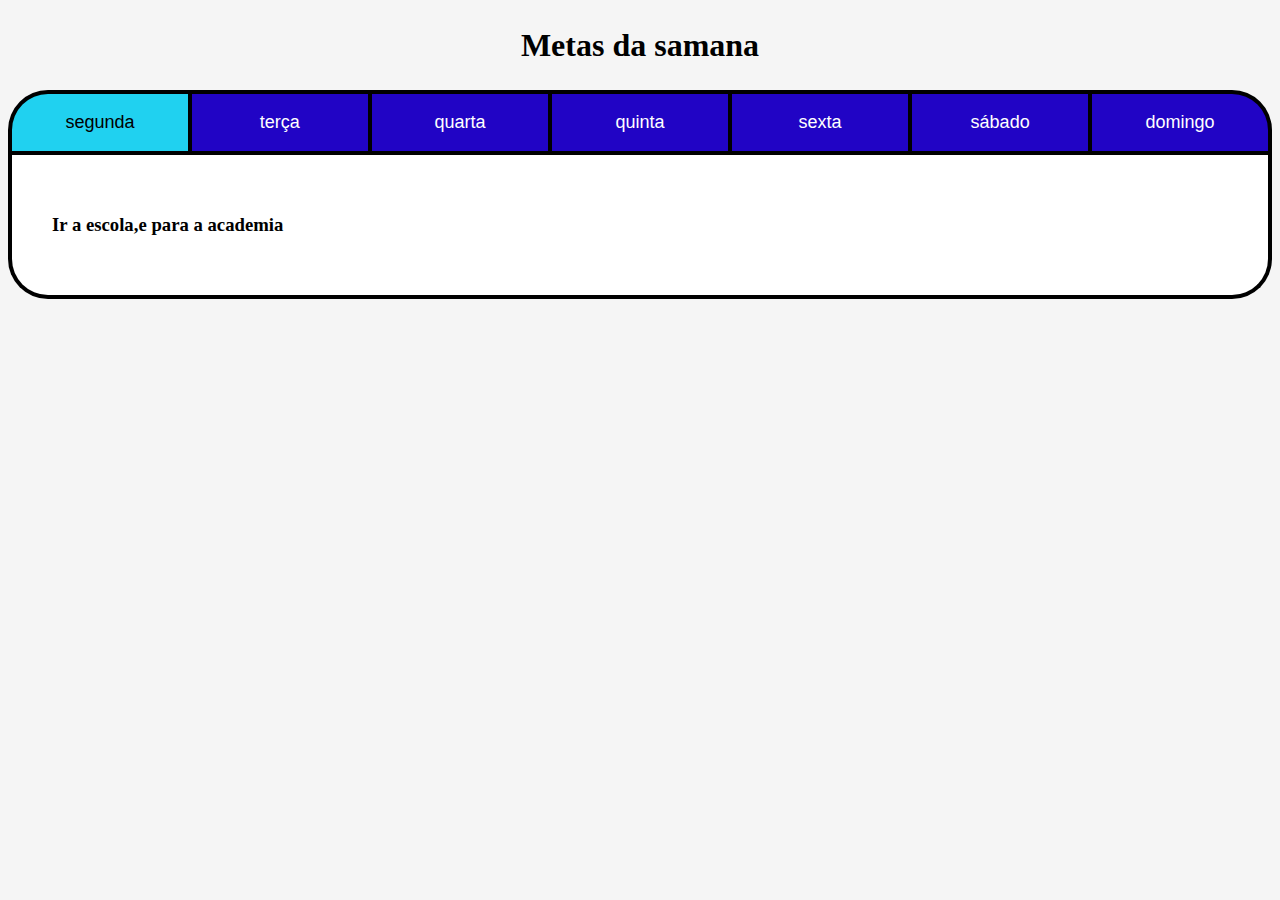
==== index.html @ b93c9fc9 "Add files via upload" ====
<!DOCTYPE html>
<html lang="pt-br">
<head>
    <meta charset="UTF-8">
    <meta name="viewport" content="width=device-width, initial-scale=1.0">
    <title>Meus objetivos do ano</title>
    <link rel="stylesheet" href="style.css"> 
</head>

<body>
 <selection class="conteúdo-principal">
    <h2 class="titulo-principal"> Metas da samana </h2>
<div class="conteudo">
     <div class="botoes">
    <button class="botao ativo"> segunda </buttton>
    <button class="botao"> terça  </buttton>
    <button class="botao"> quarta </button>
    <button class="botao"> quinta  </button>
    <button class="botao"> sexta </button>
    <button class="botao"> sábado  </button>
    <button class="botao"> domingo </button>
    </div> 


<div class="abas-textos">

<div class=" aba-conteudo ativo">
    <h3 class="aba-conteudo-titulo-principal"> Ir a escola,e para a academia </h3>
    <div class="contador"></div>
    </div>

<div class="aba-conteudo">
    <h3 class="aba-conteudo-titulo-principal"> Ir a escola,e limpar a casa </h3>
    <div class="contador"></div>
    </div>

    <div class="aba-conteudo">
      <h3 class="aba-conteudo-titulo-principal"> Ir a escola,e trabalhar </h3> 
      <div class="contador"> </div>
      </div> 

      <div class="aba-conteudo"> 
     <h3 class="aba-conteudo-titulo-principal"> Ir a escola,e ao curso de ingles </h3>
      </div class="contador"> </div>
    </div>

<div class="aba-conteudo">
    <h3 class="aba-conteudo-titulo-principal"> ir a escola,e sair com os amigos </h3> 
    <div class="contador"> </div>
    </div> 

     <div class="aba-conteudo">
         <h3 class="aba-conteudo-titulo-principal"> jantar fora </h3> 
         <div class="contador"> </div>
         </div> 


     <div class="aba-conteudo">
        <h3 class="aba-conteudo-titulo-principal"> Almoço em familia,e pasear no parque </h3> 
        <div class="contador"> </div>
        </div> 
</div>
</div>
</div>
 </selection>
</body>
<script src="main.js"> </script>
</html>
---- style.css ----
:root
{
    --cor-de-fundo: #f5f5f5;
    --preto: #000000;
    --branco: #FFFFFF;
    --botao-ativo: #20d1f0;
    --botao-inativo: #2104c5;
    --texto-fundo: #ffffff;
    --cor-borda: #000000;
}

.conteudo-principal {
    display: flex;
    flex-direction: column;
    justify-content: center;
    align-items: center;
    max-width: 1200px;
    width: 100%;
    margin: 0 auto;
}

.titulo-principal {
text-align: center;
width: 100%;
font-size: 32px;
color:var(--preto)
}
.titulo-principal span {
 color:var(--verde)
}
.botao
{
    background-color: var(--botao-inativo);
    color:var(--branco);
    display: flex;
    justify-content: center;
    padding: 1em;
    font-size: 18px;
    align-items: center;
    width: 100%;
    border-bottom: 4px solid var(--cor-borda);
    border-left: 2px solid var(--cor-borda);
    border-right: 2px solid var(--cor-borda);
    border-top: 4px solid var(--cor-borda);
}

.botoes {
    display:block;
}
.botao:first-child

{
 border-radius: 40px 40px 0 0;
 border-left:4px solid var(--cor-borda)
}
@media screen and (min-width: 768px)

{
.botoes
{
    display:flex;
}
.botao:first-child 
{
    border-radius:40px 0 0 0;
    border-top: 4px solid var(--cor-borda);
}
.botao:last-child
{
    border-radius: 0 40px 0 0;
    border-right: 4px solid var(--cor-borda);
}
}

body
{
background-color: var(--cor-de-fundo);

}

.botao.ativo 
{
    background-color: var(--botao-ativo);
    color:black
}

.abas-textos
{
    background-color: var(--texto-fundo);
    padding: 40px;
    border-radius: 0 0 40px 40px;
    border-bottom: 4px solid var(--cor-borda);
    border-right: 4px solid var(--cor-borda);
    border-left: 4px solid var(--cor-borda);
}

.aba-conteudo.ativo 
{
display: block;

}

.aba-conteudo 
{
    display: none;
}
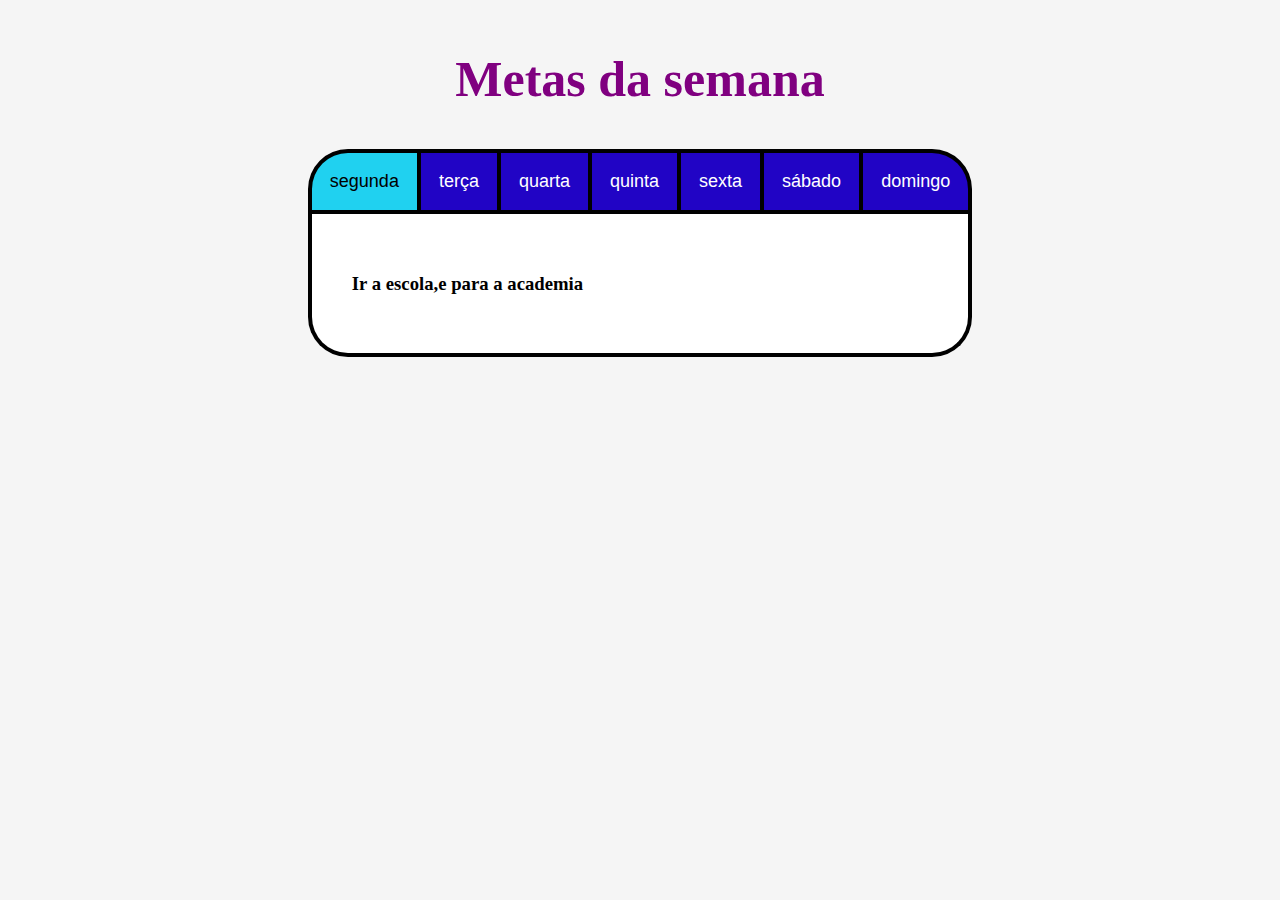
==== commit de810a69: "Add files via upload" ====
--- a/index.html
+++ b/index.html
@@ -1,68 +1,69 @@
 <!DOCTYPE html>
 <html lang="pt-br">
+
 <head>
     <meta charset="UTF-8">
     <meta name="viewport" content="width=device-width, initial-scale=1.0">
     <title>Meus objetivos do ano</title>
-    <link rel="stylesheet" href="style.css"> 
+    <link rel="stylesheet" href="style.css">
 </head>
 
 <body>
- <selection class="conteúdo-principal">
-    <h2 class="titulo-principal"> Metas da samana </h2>
-<div class="conteudo">
-     <div class="botoes">
-    <button class="botao ativo"> segunda </buttton>
-    <button class="botao"> terça  </buttton>
-    <button class="botao"> quarta </button>
-    <button class="botao"> quinta  </button>
-    <button class="botao"> sexta </button>
-    <button class="botao"> sábado  </button>
-    <button class="botao"> domingo </button>
-    </div> 
+    <section class="conteudo-principal">
+        <h2 class="titulo-principal"> Metas da semana </h2>
+
+        <div class="conteudo">
+            <div class="botoes">
+                <button class="botao ativo"> segunda </buttton>
+                    <button class="botao"> terça </buttton>
+                        <button class="botao"> quarta </button>
+                        <button class="botao"> quinta </button>
+                        <button class="botao"> sexta </button>
+                        <button class="botao"> sábado </button>
+                        <button class="botao"> domingo </button>
+            </div>
+
+            <div class="abas-textos">
+
+                <div class=" aba-conteudo ativo">
+                    <h3 class="aba-conteudo-titulo-principal"> Ir a escola,e para a academia </h3>
+                    <div class="contador"></div>
+                </div>
+
+                <div class="aba-conteudo">
+                    <h3 class="aba-conteudo-titulo-principal"> Ir a escola,e limpar a casa </h3>
+                    <div class="contador"></div>
+                </div>
+
+                <div class="aba-conteudo">
+                    <h3 class="aba-conteudo-titulo-principal"> Ir a escola,e trabalhar </h3>
+                    <div class="contador"> </div>
+                </div>
+
+                <div class="aba-conteudo">
+                    <h3 class="aba-conteudo-titulo-principal"> Ir a escola,e ao curso de ingles </h3>
+                </div class="contador">
 
 
-<div class="abas-textos">
+                <div class="aba-conteudo">
+                    <h3 class="aba-conteudo-titulo-principal"> ir a escola,e sair com os amigos</h3>
+                    <div class="contador"> </div>
+                </div>
 
-<div class=" aba-conteudo ativo">
-    <h3 class="aba-conteudo-titulo-principal"> Ir a escola,e para a academia </h3>
-    <div class="contador"></div>
-    </div>
+                <div class="aba-conteudo">
+                    <h3 class="aba-conteudo-titulo-principal"> jantar fora</h3>
+                    <div class="contador"> </div>
+                </div>
 
-<div class="aba-conteudo">
-    <h3 class="aba-conteudo-titulo-principal"> Ir a escola,e limpar a casa </h3>
-    <div class="contador"></div>
-    </div>
+                <div class="aba-conteudo">
+                    <h3 class="aba-conteudo-titulo-principal"> Almoço em familia,e pasear no parque </h3>
+                    <div class="contador"> </div>
+                </div>
+            </div>
+        </div>
+    </section>
+    <script src="main.js"> </script>
 
-    <div class="aba-conteudo">
-      <h3 class="aba-conteudo-titulo-principal"> Ir a escola,e trabalhar </h3> 
-      <div class="contador"> </div>
-      </div> 
+</body>
 
-      <div class="aba-conteudo"> 
-     <h3 class="aba-conteudo-titulo-principal"> Ir a escola,e ao curso de ingles </h3>
-      </div class="contador"> </div>
-    </div>
-
-<div class="aba-conteudo">
-    <h3 class="aba-conteudo-titulo-principal"> ir a escola,e sair com os amigos </h3> 
-    <div class="contador"> </div>
-    </div> 
-
-     <div class="aba-conteudo">
-         <h3 class="aba-conteudo-titulo-principal"> jantar fora </h3> 
-         <div class="contador"> </div>
-         </div> 
-
-
-     <div class="aba-conteudo">
-        <h3 class="aba-conteudo-titulo-principal"> Almoço em familia,e pasear no parque </h3> 
-        <div class="contador"> </div>
-        </div> 
-</div>
-</div>
-</div>
- </selection>
-</body>
-<script src="main.js"> </script>
 </html>--- a/style.css
+++ b/style.css
@@ -1,5 +1,9 @@
-:root
-{
+body {
+    background-color: var(--cor-de-fundo);
+
+}
+
+:root {
     --cor-de-fundo: #f5f5f5;
     --preto: #000000;
     --branco: #FFFFFF;
@@ -20,18 +24,15 @@
 }
 
 .titulo-principal {
-text-align: center;
-width: 100%;
-font-size: 32px;
-color:var(--preto)
+    text-align: center;
+    width: 100%;
+    font-size: 50px;
+    color: purple;
 }
-.titulo-principal span {
- color:var(--verde)
-}
-.botao
-{
+
+.botao {
     background-color: var(--botao-inativo);
-    color:var(--branco);
+    color: var(--branco);
     display: flex;
     justify-content: center;
     padding: 1em;
@@ -45,47 +46,36 @@
 }
 
 .botoes {
-    display:block;
-}
-.botao:first-child
-
-{
- border-radius: 40px 40px 0 0;
- border-left:4px solid var(--cor-borda)
-}
-@media screen and (min-width: 768px)
-
-{
-.botoes
-{
-    display:flex;
-}
-.botao:first-child 
-{
-    border-radius:40px 0 0 0;
-    border-top: 4px solid var(--cor-borda);
-}
-.botao:last-child
-{
-    border-radius: 0 40px 0 0;
-    border-right: 4px solid var(--cor-borda);
-}
+    display: block;
 }
 
-body
-{
-background-color: var(--cor-de-fundo);
-
+.botao:first-child {
+    border-radius: 40px 40px 0 0;
+    border-left: 4px solid var(--cor-borda)
 }
 
-.botao.ativo 
-{
-    background-color: var(--botao-ativo);
-    color:black
+@media screen and (min-width: 768px) {
+    .botoes {
+        display: flex;
+    }
+
+    .botao:first-child {
+        border-radius: 40px 0 0 0;
+        border-top: 4px solid var(--cor-borda);
+    }
+
+    .botao:last-child {
+        border-radius: 0 40px 0 0;
+        border-right: 4px solid var(--cor-borda);
+    }
 }
 
-.abas-textos
-{
+.botao.ativo {
+    background-color: var(--botao-ativo);
+    color: black
+}
+
+.abas-textos {
     background-color: var(--texto-fundo);
     padding: 40px;
     border-radius: 0 0 40px 40px;
@@ -94,13 +84,11 @@
     border-left: 4px solid var(--cor-borda);
 }
 
-.aba-conteudo.ativo 
-{
-display: block;
+.aba-conteudo.ativo {
+    display: block;
 
 }
 
-.aba-conteudo 
-{
+.aba-conteudo {
     display: none;
 }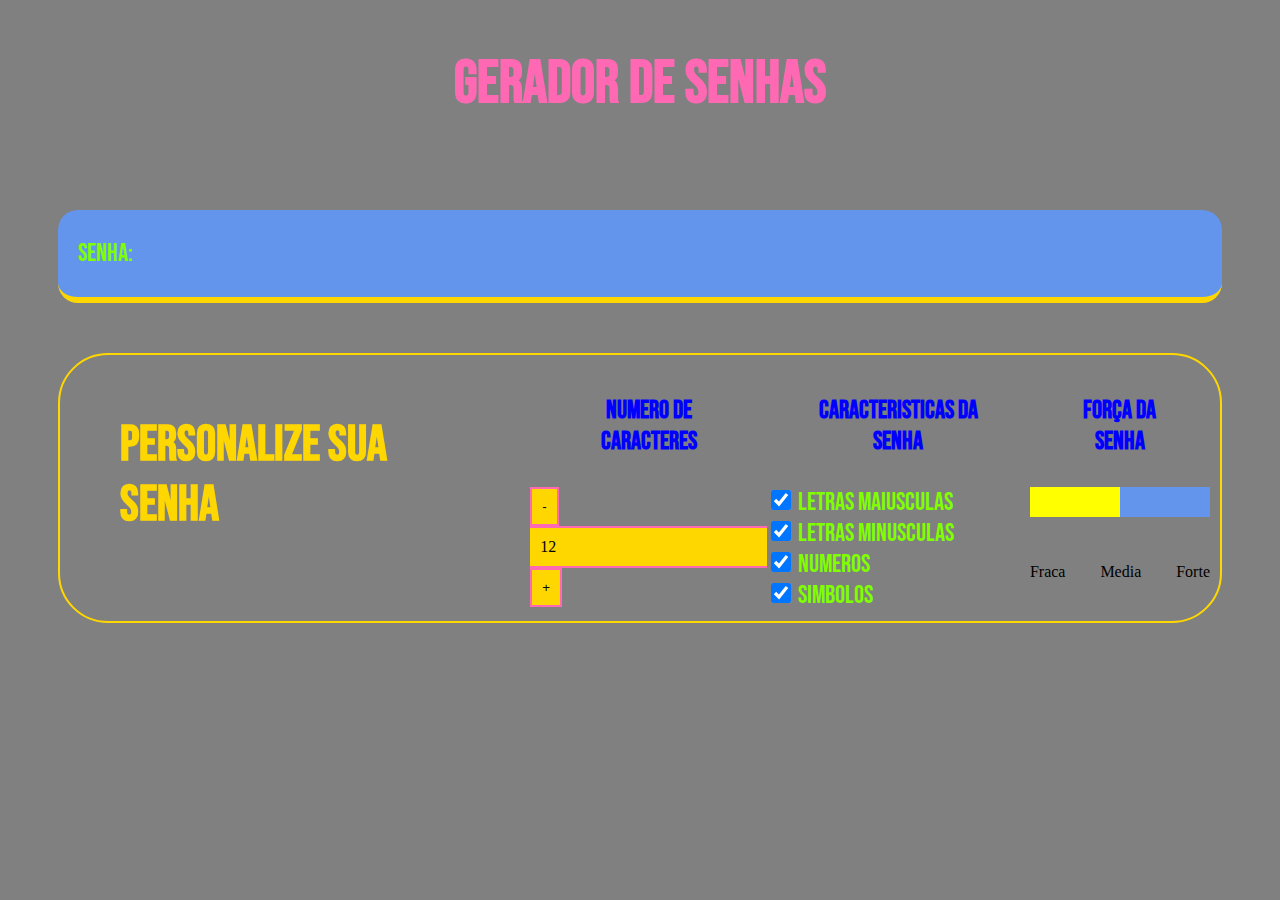
==== commit e9317236: "Add files via upload" ====
--- a/index.html
+++ b/index.html
@@ -1,69 +1,79 @@
 <!DOCTYPE html>
-<html lang="pt-br">
+<html lang="en">
 
 <head>
     <meta charset="UTF-8">
-    <meta name="viewport" content="width=device-width, initial-scale=1.0">
-    <title>Meus objetivos do ano</title>
+    <meta name="viewport" content="width=device-width,initial-scale=1.0">
+    <title> gerador de senha </title> 
     <link rel="stylesheet" href="style.css">
+    <link rel="preconnect" href="https://fonts.googleleapis.com">
+    <link rel="preconnect" href="https://fonts.gstatic.com" crossorigin>
+    <link href="https://fonts.googleapis.com/css2?family=bebas+Neue&display=swap" rel="stylesheet">
 </head>
 
 <body>
-    <section class="conteudo-principal">
-        <h2 class="titulo-principal"> Metas da semana </h2>
+    <selection class="secao">
+<div class="conteudo-titulo">
+    <h1 class="titulo"> gerador de senhas </h1>
+</div>
 
-        <div class="conteudo">
-            <div class="botoes">
-                <button class="botao ativo"> segunda </buttton>
-                    <button class="botao"> terça </buttton>
-                        <button class="botao"> quarta </button>
-                        <button class="botao"> quinta </button>
-                        <button class="botao"> sexta </button>
-                        <button class="botao"> sábado </button>
-                        <button class="botao"> domingo </button>
-            </div>
+<div class="conteudo-senha">
+    <label for="senha"> senha: </label>
+    <input type="text" id="campo-senha" readonly >
+</div>
 
-            <div class="abas-textos">
+<div class="parametro">
+    <h1 class="parametro-titulo"> personalize sua senha </h1>
 
-                <div class=" aba-conteudo ativo">
-                    <h3 class="aba-conteudo-titulo-principal"> Ir a escola,e para a academia </h3>
-                    <div class="contador"></div>
-                </div>
+<div class="parametro-senha">
 
-                <div class="aba-conteudo">
-                    <h3 class="aba-conteudo-titulo-principal"> Ir a escola,e limpar a casa </h3>
-                    <div class="contador"></div>
-                </div>
+    <h4 class="parametro-senha-titulo"> numero de caracteres </h4>
+    <div clas="parametro-senha-botoes">
+     <button class="parametro-senha__botao">-</button>
+        <p class="parametro-senha__texto">12</p>
+     <button class="parametro-senha__botao">+</button>   
+</div>
+</div>
 
-                <div class="aba-conteudo">
-                    <h3 class="aba-conteudo-titulo-principal"> Ir a escola,e trabalhar </h3>
-                    <div class="contador"> </div>
-                </div>
+   <div class="parametro-senha">
+   <h4 class="parametro-senha-titulo">caracteristicas da senha </h4>
+  <div class="parametro-senha-checkbox">
+    <input name="maiusculo" type="checkbox"class="checkbox"checked>
+    <label for="maiusculo">letras maiusculas </label>
+  </div>
 
-                <div class="aba-conteudo">
-                    <h3 class="aba-conteudo-titulo-principal"> Ir a escola,e ao curso de ingles </h3>
-                </div class="contador">
+  <div class="parametro-senha-checkbox">
+    <input name="minusculo"type="checkbox"class="checkbox"checked>
+    <label for="minusculo">letras minusculas </label>
+  </div>
 
+   <div class="parametro-senha-checkbox">
+    <input name="numero"type="checkbox"class="checkbox"checked>
+    <label for="numero">numeros </label>
+   </div>
+   <div class="parametro-senha-checkbox">
+    <input name="simbolo"type="checkbox"class="checkbox"checked>
+    <label for="sibolo">simbolos</label>
+   </div>
+   </div>
 
-                <div class="aba-conteudo">
-                    <h3 class="aba-conteudo-titulo-principal"> ir a escola,e sair com os amigos</h3>
-                    <div class="contador"> </div>
-                </div>
+<div class="parametro-senha">
+    <h4 class="parametro-senha-titulo">força da senha </h4>
+    <div class="barra"></div>
+    <div class="forca media"></div>
+    <div class="parametro-senha-textos">
+        <p>Fraca</p>
+        <p>Media</p>
+        <p>Forte</p>
+        </div>
+    </div>
+    
+</div>
 
-                <div class="aba-conteudo">
-                    <h3 class="aba-conteudo-titulo-principal"> jantar fora</h3>
-                    <div class="contador"> </div>
-                </div>
-
-                <div class="aba-conteudo">
-                    <h3 class="aba-conteudo-titulo-principal"> Almoço em familia,e pasear no parque </h3>
-                    <div class="contador"> </div>
-                </div>
-            </div>
-        </div>
-    </section>
-    <script src="main.js"> </script>
+</section>
+<script src="main.js"></script>
 
 </body>
 
-</html>+</html>
+
--- a/style.css
+++ b/style.css
@@ -1,94 +1,154 @@
 body {
-    background-color: var(--cor-de-fundo);
+    background-color: var(--cinza);
+}
+
+:root {
+    --fonte-titulo: "bebas neue", sans-serif;
+    --rosa: hotpink;
+    --ouro: gold;
+    --cinza: gray;
+    --verde: chartreuse;
+    --azul-claro: cornflowerblue;
 
 }
 
-:root {
-    --cor-de-fundo: #f5f5f5;
-    --preto: #000000;
-    --branco: #FFFFFF;
-    --botao-ativo: #20d1f0;
-    --botao-inativo: #2104c5;
-    --texto-fundo: #ffffff;
-    --cor-borda: #000000;
+.conteudo-titulo {
+    font-family: var(--fonte-titulo);
+    text-align: center;
+    font-size: 30px;
+    display: flex;
+    align-items: center;
+    justify-content: space-around;
+    color: var(--rosa)
 }
 
-.conteudo-principal {
-    display: flex;
-    flex-direction: column;
-    justify-content: center;
-    align-items: center;
+#campo-senha {
+    background-color: var(--azul-claro);
+    padding: 8px;
+    width: 300px;
+    font-family: var(--fonte-titulo);
+    border: none;
+    font-size: 25px;
+
+}
+
+.conteudo-senha {
+    background-color: var(--azul-claro);
+    padding: 20px;
+    border-radius: 20px;
+    margin: 50px;
+    border-bottom: 6px solid var(--ouro);
+
+}
+
+#campo-senha focus {
+    outline: none;
+}
+
+.secao {
     max-width: 1200px;
-    width: 100%;
     margin: 0 auto;
 }
 
-.titulo-principal {
-    text-align: center;
-    width: 100%;
-    font-size: 50px;
-    color: purple;
-}
-
-.botao {
-    background-color: var(--botao-inativo);
-    color: var(--branco);
+.parametro-senha-botoes {
     display: flex;
-    justify-content: center;
-    padding: 1em;
-    font-size: 18px;
-    align-items: center;
-    width: 100%;
-    border-bottom: 4px solid var(--cor-borda);
-    border-left: 2px solid var(--cor-borda);
-    border-right: 2px solid var(--cor-borda);
-    border-top: 4px solid var(--cor-borda);
-}
-
-.botoes {
-    display: block;
-}
-
-.botao:first-child {
-    border-radius: 40px 40px 0 0;
-    border-left: 4px solid var(--cor-borda)
-}
-
-@media screen and (min-width: 768px) {
-    .botoes {
-        display: flex;
-    }
-
-    .botao:first-child {
-        border-radius: 40px 0 0 0;
-        border-top: 4px solid var(--cor-borda);
-    }
-
-    .botao:last-child {
-        border-radius: 0 40px 0 0;
-        border-right: 4px solid var(--cor-borda);
-    }
-}
-
-.botao.ativo {
-    background-color: var(--botao-ativo);
-    color: black
-}
-
-.abas-textos {
-    background-color: var(--texto-fundo);
-    padding: 40px;
-    border-radius: 0 0 40px 40px;
-    border-bottom: 4px solid var(--cor-borda);
-    border-right: 4px solid var(--cor-borda);
-    border-left: 4px solid var(--cor-borda);
-}
-
-.aba-conteudo.ativo {
-    display: block;
+    margin: 50px;
 
 }
 
-.aba-conteudo {
-    display: none;
-}+@media screen and(min-width: 768px) {}
+
+.parametro-senha__botao {
+    background-color: var(--ouro);
+    border: 2px solid var(--rosa);
+    padding: 10px;
+    cursor: pointer;
+
+}
+
+.parametro-senha__texto {
+    padding: 10px;
+    border-top: 2px solid var(--rosa);
+    border-bottom: 2px solid var(--rosa);
+    background-color: var(--ouro);
+    margin: 0;
+}
+
+.parametro-titulo {
+    font-family: var(--fonte-titulo);
+    margin: 50px;
+    color: var(--ouro);
+    font-size: 50px;
+}
+
+.parametro-senha-titulo {
+    font-family: var(--fonte-titulo);
+    margin: 30px;
+    text-align: center;
+    font-size: 25px;
+    color: blue;
+
+}
+
+.parametro {
+    display: flex;
+
+}
+
+.parametro {
+    border: 2px solid var(--ouro);
+    border-radius: 50px;
+    margin: 50px;
+    padding: 10px;
+}
+
+label {
+   font-size: 25px;
+   font-family: var(--fonte-titulo);
+   font-size: 25px;
+   color:var(--verde);
+
+}
+
+.checkbox {
+   width: 20px;
+   height: 20px;
+   cursor: pointer;
+
+}
+
+.barra {
+   background-color: var(--azul-claro);
+   height: 30px;
+   width: 100%;
+
+}
+
+.fraca {
+  width: 25%;
+  background-color: red;
+
+}
+
+.parametro-senha-textos {
+display: flex;
+justify-content: space-between;
+
+}
+
+.media {
+  background-color: yellow;
+  width: 50%;
+
+}
+
+.forte {
+  background-color: green;
+  width: 100%;
+}
+
+.forca {
+  height: 30px;
+  position: relative;
+  bottom: 30px;
+}
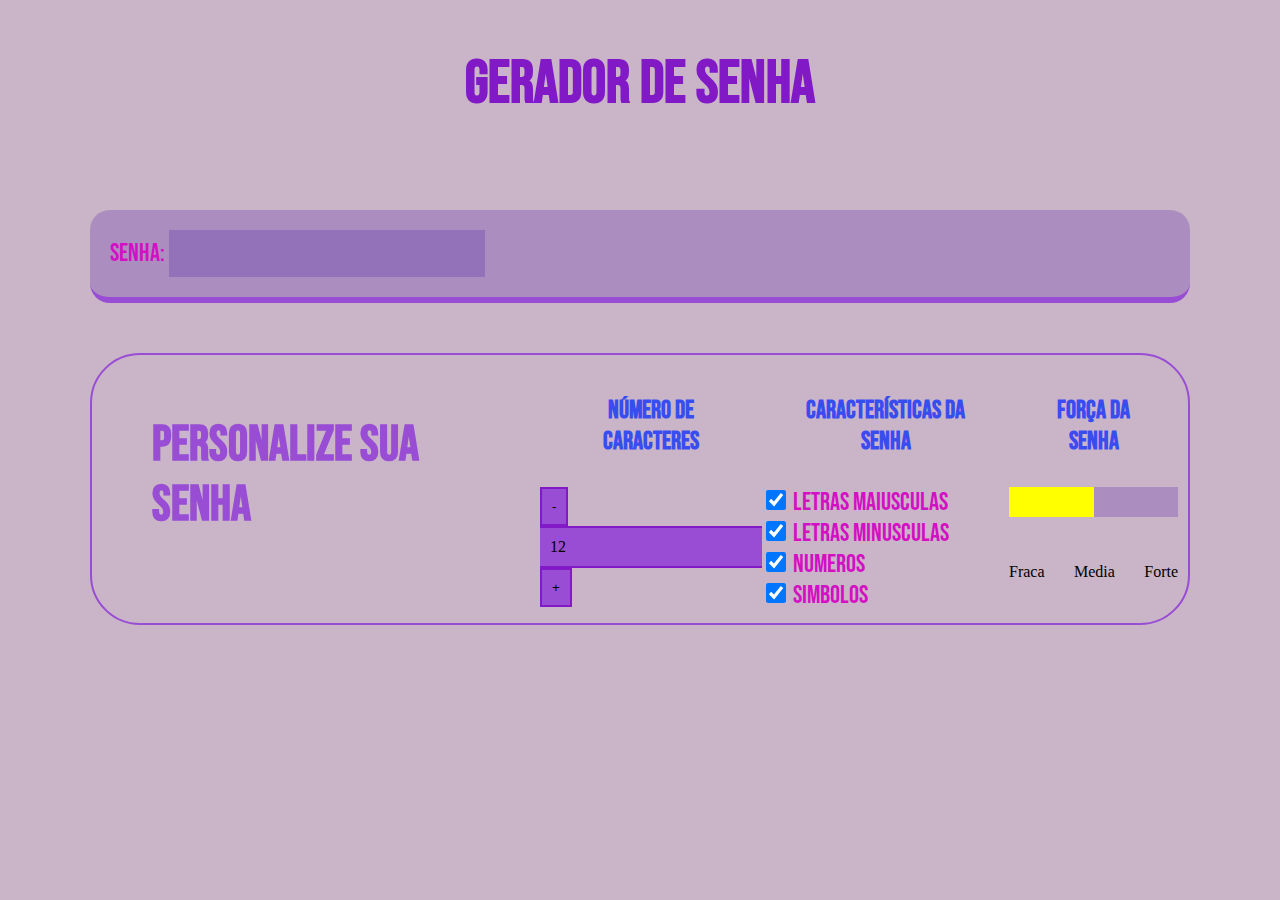
==== commit 81650301: "Add files via upload" ====
--- a/index.html
+++ b/index.html
@@ -4,7 +4,7 @@
 <head>
     <meta charset="UTF-8">
     <meta name="viewport" content="width=device-width,initial-scale=1.0">
-    <title> gerador de senha </title> 
+    <title> gerador de senha </title>
     <link rel="stylesheet" href="style.css">
     <link rel="preconnect" href="https://fonts.googleleapis.com">
     <link rel="preconnect" href="https://fonts.gstatic.com" crossorigin>
@@ -12,68 +12,69 @@
 </head>
 
 <body>
-    <selection class="secao">
-<div class="conteudo-titulo">
-    <h1 class="titulo"> gerador de senhas </h1>
-</div>
+    <section class="secao">
+        <div class="conteudo-titulo">
+            <h1 class="titulo"> Gerador De Senha  </h1>
+        </div>
 
-<div class="conteudo-senha">
-    <label for="senha"> senha: </label>
-    <input type="text" id="campo-senha" readonly >
-</div>
+        <div class="conteudo-senha">
+            <label for="senha"> senha: </label>
+            <input type="text" id="campo-senha" readonly>
+        </div>
 
-<div class="parametro">
-    <h1 class="parametro-titulo"> personalize sua senha </h1>
+        <div class="parametro">
+            <h1 class="parametro-titulo"> personalize sua senha </h1>
 
-<div class="parametro-senha">
+            <div class="parametro-senha">
 
-    <h4 class="parametro-senha-titulo"> numero de caracteres </h4>
-    <div clas="parametro-senha-botoes">
-     <button class="parametro-senha__botao">-</button>
-        <p class="parametro-senha__texto">12</p>
-     <button class="parametro-senha__botao">+</button>   
-</div>
-</div>
+                <h4 class="parametro-senha-titulo"> Número de Caracteres </h4>
+                <div clas="parametro-senha-botoes">
+                    <button class="parametro-senha__botao">-</button>
+                    <p class="parametro-senha__texto">12</p>
+                    <button class="parametro-senha__botao">+</button>
+                </div>
+            </div>
 
-   <div class="parametro-senha">
-   <h4 class="parametro-senha-titulo">caracteristicas da senha </h4>
-  <div class="parametro-senha-checkbox">
-    <input name="maiusculo" type="checkbox"class="checkbox"checked>
-    <label for="maiusculo">letras maiusculas </label>
-  </div>
+            <div class="parametro-senha">
+                <h4 class="parametro-senha-titulo">Características Da Senha </h4>
+                <div class="parametro-senha-checkbox">
+                    <input name="maiusculo" type="checkbox" class="checkbox" checked>
+                    <label for="maiusculo">letras maiusculas </label>
+                </div>
 
-  <div class="parametro-senha-checkbox">
-    <input name="minusculo"type="checkbox"class="checkbox"checked>
-    <label for="minusculo">letras minusculas </label>
-  </div>
+                <div class="parametro-senha-checkbox">
+                    <input name="minusculo" type="checkbox" class="checkbox" checked>
+                    <label for="minusculo">letras minusculas </label>
+                </div>
 
-   <div class="parametro-senha-checkbox">
-    <input name="numero"type="checkbox"class="checkbox"checked>
-    <label for="numero">numeros </label>
-   </div>
-   <div class="parametro-senha-checkbox">
-    <input name="simbolo"type="checkbox"class="checkbox"checked>
-    <label for="sibolo">simbolos</label>
-   </div>
-   </div>
+                <div class="parametro-senha-checkbox">
+                    <input name="numero" type="checkbox" class="checkbox" checked>
+                    <label for="numero">numeros </label>
+                </div>
 
-<div class="parametro-senha">
-    <h4 class="parametro-senha-titulo">força da senha </h4>
-    <div class="barra"></div>
-    <div class="forca media"></div>
-    <div class="parametro-senha-textos">
-        <p>Fraca</p>
-        <p>Media</p>
-        <p>Forte</p>
+                <div class="parametro-senha-checkbox">
+                    <input name="simbolo" type="checkbox" class="checkbox" checked>
+                    <label for="simbolo">simbolos</label>
+                </div>
+            </div>
+
+            <div class="parametro-senha">
+                <h4 class="parametro-senha-titulo">força da senha </h4>
+                <div class="barra"></div>
+                <div class="forca media"></div>
+                <div class="parametro-senha-textos">
+                    <p>Fraca</p>
+                    <p>Media</p>
+                    <p>Forte</p>
+                </div>
+                <p class="entropia"></p>
+            </div>
+
         </div>
-    </div>
-    
-</div>
 
-</section>
-<script src="main.js"></script>
+    </section>
+    <script src="main.js"></script>
 
 </body>
 
-</html>
-
+</html>--- a/style.css
+++ b/style.css
@@ -4,11 +4,11 @@
 
 :root {
     --fonte-titulo: "bebas neue", sans-serif;
-    --rosa: hotpink;
-    --ouro: gold;
-    --cinza: gray;
-    --verde: chartreuse;
-    --azul-claro: cornflowerblue;
+    --rosa: rgb(129, 25, 199);
+    --ouro: rgb(152, 77, 212);
+    --cinza: rgb(202, 180, 200);
+    --verde: rgb(211, 16, 195);
+    --azul-claro: rgba(86, 36, 167, 0.267);
 
 }
 
@@ -86,7 +86,7 @@
     margin: 30px;
     text-align: center;
     font-size: 25px;
-    color: blue;
+    color: rgba(0, 38, 255, 0.733);
 
 }
 
@@ -126,7 +126,7 @@
 
 .fraca {
   width: 25%;
-  background-color: red;
+  background-color: rgb(209, 18, 18);
 
 }
 
@@ -151,4 +151,4 @@
   height: 30px;
   position: relative;
   bottom: 30px;
-}
+}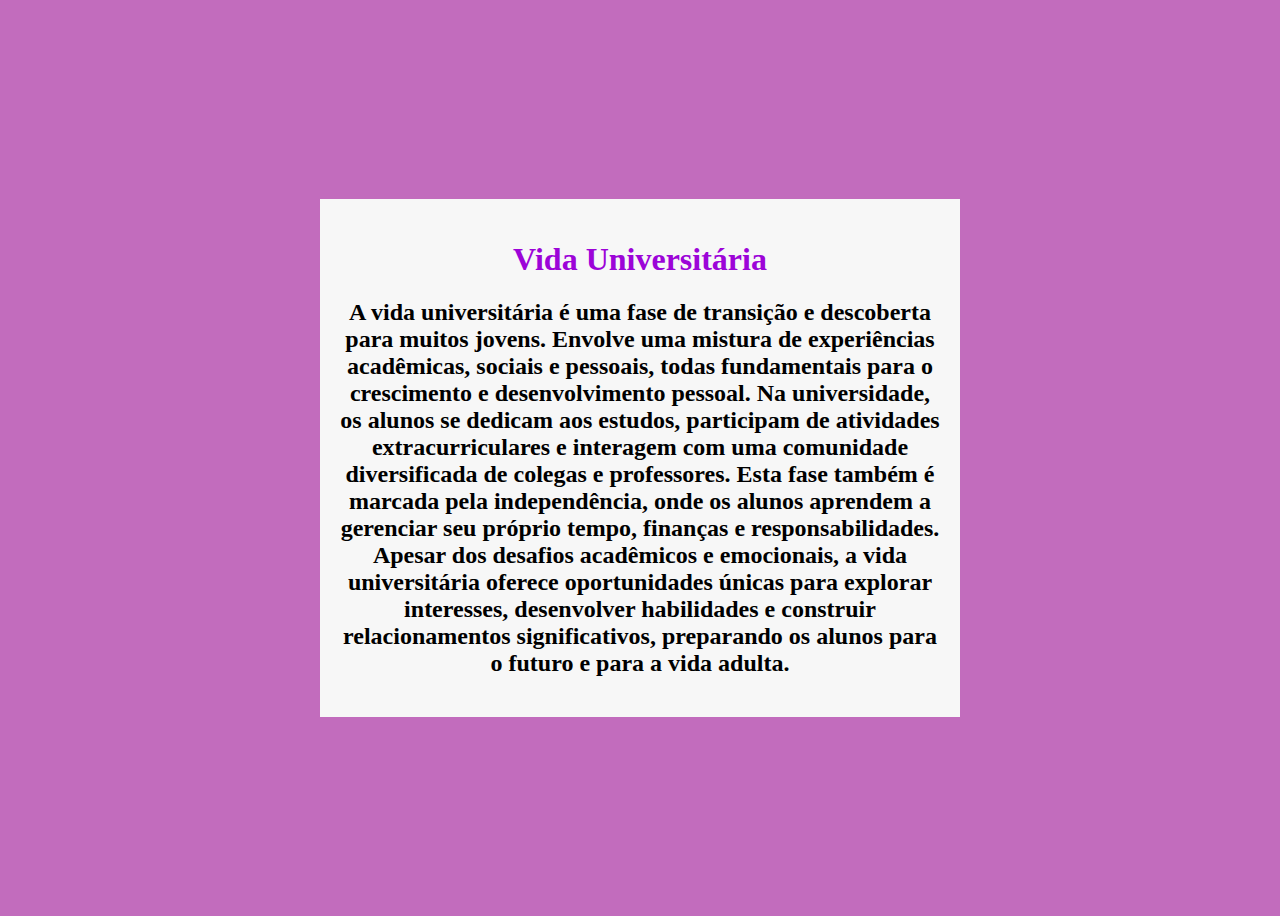
==== commit 3fdf398c: "Add files via upload" ====
--- a/index.html
+++ b/index.html
@@ -1,80 +1,25 @@
 <!DOCTYPE html>
-<html lang="en">
-
+<html lang="pt-br">
 <head>
     <meta charset="UTF-8">
-    <meta name="viewport" content="width=device-width,initial-scale=1.0">
-    <title> gerador de senha </title>
+    <meta name="viewport" content="width=device-width, initial-scale=1.0">
     <link rel="stylesheet" href="style.css">
-    <link rel="preconnect" href="https://fonts.googleleapis.com">
-    <link rel="preconnect" href="https://fonts.gstatic.com" crossorigin>
-    <link href="https://fonts.googleapis.com/css2?family=bebas+Neue&display=swap" rel="stylesheet">
+    <title>Você decide o futuro da IA</title>
 </head>
+<body>
+    <div class="caixa-principal">
+        <h1>Vida Universitária</h1>
+        <h2>A vida universitária é uma fase de transição e descoberta para muitos jovens. Envolve uma mistura de experiências acadêmicas, sociais e pessoais, todas fundamentais para o crescimento e desenvolvimento pessoal. Na universidade, os alunos se dedicam aos estudos, participam de atividades extracurriculares e interagem com uma comunidade diversificada de colegas e professores. Esta fase também é marcada pela independência, onde os alunos aprendem a gerenciar seu próprio tempo, finanças e responsabilidades. Apesar dos desafios acadêmicos e emocionais, a vida universitária oferece oportunidades únicas para explorar interesses, desenvolver habilidades e construir relacionamentos significativos, preparando os alunos para o futuro e para a vida adulta.
 
-<body>
-    <section class="secao">
-        <div class="conteudo-titulo">
-            <h1 class="titulo"> Gerador De Senha  </h1>
+
+
+        </h2>
+        <div class="caixa-perguntas"></div>
+        <div class="caixa-alternativas"></div>
+        <div class="caixa-resultado">
+            <p class="texto-resultado"></p>
         </div>
-
-        <div class="conteudo-senha">
-            <label for="senha"> senha: </label>
-            <input type="text" id="campo-senha" readonly>
-        </div>
-
-        <div class="parametro">
-            <h1 class="parametro-titulo"> personalize sua senha </h1>
-
-            <div class="parametro-senha">
-
-                <h4 class="parametro-senha-titulo"> Número de Caracteres </h4>
-                <div clas="parametro-senha-botoes">
-                    <button class="parametro-senha__botao">-</button>
-                    <p class="parametro-senha__texto">12</p>
-                    <button class="parametro-senha__botao">+</button>
-                </div>
-            </div>
-
-            <div class="parametro-senha">
-                <h4 class="parametro-senha-titulo">Características Da Senha </h4>
-                <div class="parametro-senha-checkbox">
-                    <input name="maiusculo" type="checkbox" class="checkbox" checked>
-                    <label for="maiusculo">letras maiusculas </label>
-                </div>
-
-                <div class="parametro-senha-checkbox">
-                    <input name="minusculo" type="checkbox" class="checkbox" checked>
-                    <label for="minusculo">letras minusculas </label>
-                </div>
-
-                <div class="parametro-senha-checkbox">
-                    <input name="numero" type="checkbox" class="checkbox" checked>
-                    <label for="numero">numeros </label>
-                </div>
-
-                <div class="parametro-senha-checkbox">
-                    <input name="simbolo" type="checkbox" class="checkbox" checked>
-                    <label for="simbolo">simbolos</label>
-                </div>
-            </div>
-
-            <div class="parametro-senha">
-                <h4 class="parametro-senha-titulo">força da senha </h4>
-                <div class="barra"></div>
-                <div class="forca media"></div>
-                <div class="parametro-senha-textos">
-                    <p>Fraca</p>
-                    <p>Media</p>
-                    <p>Forte</p>
-                </div>
-                <p class="entropia"></p>
-            </div>
-
-        </div>
-
-    </section>
-    <script src="main.js"></script>
-
+    </div>
+    <script src="script.js"></script>
 </body>
-
 </html>--- a/style.css
+++ b/style.css
@@ -1,154 +1,43 @@
-body {
-    background-color: var(--cinza);
-}
-
-:root {
-    --fonte-titulo: "bebas neue", sans-serif;
-    --rosa: rgb(129, 25, 199);
-    --ouro: rgb(152, 77, 212);
-    --cinza: rgb(202, 180, 200);
-    --verde: rgb(211, 16, 195);
-    --azul-claro: rgba(86, 36, 167, 0.267);
+:root{
+    --cor-fundo: #c26cbd ;
+    --cor-principal: #f7f7f7 ;
+    --cor-secundaria: #00010a; 
+    --cor-destaque: #9c04d8;
+    --cor-texto: #000000;
 
 }
 
-.conteudo-titulo {
-    font-family: var(--fonte-titulo);
-    text-align: center;
-    font-size: 30px;
+body {
+    background-color: var(--cor-fundo);
+    color: var(--cor-texto);
     display: flex;
+    justify-content: center;
     align-items: center;
-    justify-content: space-around;
-    color: var(--rosa)
+    min-height: 100vh;
 }
 
-#campo-senha {
-    background-color: var(--azul-claro);
-    padding: 8px;
-    width: 300px;
-    font-family: var(--fonte-titulo);
-    border: none;
-    font-size: 25px;
-
+.caixa-principal{
+    background-color: var(--cor-principal);
+    width: 90%;
+    max-width: 600px;
+    text-align: center;
+    padding: 20px;
 }
 
-.conteudo-senha {
-    background-color: var(--azul-claro);
-    padding: 20px;
-    border-radius: 20px;
-    margin: 50px;
-    border-bottom: 6px solid var(--ouro);
-
+h1{
+    color: var(--cor-destaque);
 }
 
-#campo-senha focus {
-    outline: none;
+button {
+    background-color: var(--cor-secundaria);
+    color: var(--cor-texto);
+    border: none;
+    border-radius: 15px;
+    padding: 15px;
+    transition: background-color 0.3s;
 }
 
-.secao {
-    max-width: 1200px;
-    margin: 0 auto;
-}
-
-.parametro-senha-botoes {
-    display: flex;
-    margin: 50px;
-
-}
-
-@media screen and(min-width: 768px) {}
-
-.parametro-senha__botao {
-    background-color: var(--ouro);
-    border: 2px solid var(--rosa);
-    padding: 10px;
-    cursor: pointer;
-
-}
-
-.parametro-senha__texto {
-    padding: 10px;
-    border-top: 2px solid var(--rosa);
-    border-bottom: 2px solid var(--rosa);
-    background-color: var(--ouro);
-    margin: 0;
-}
-
-.parametro-titulo {
-    font-family: var(--fonte-titulo);
-    margin: 50px;
-    color: var(--ouro);
-    font-size: 50px;
-}
-
-.parametro-senha-titulo {
-    font-family: var(--fonte-titulo);
-    margin: 30px;
-    text-align: center;
-    font-size: 25px;
-    color: rgba(0, 38, 255, 0.733);
-
-}
-
-.parametro {
-    display: flex;
-
-}
-
-.parametro {
-    border: 2px solid var(--ouro);
-    border-radius: 50px;
-    margin: 50px;
-    padding: 10px;
-}
-
-label {
-   font-size: 25px;
-   font-family: var(--fonte-titulo);
-   font-size: 25px;
-   color:var(--verde);
-
-}
-
-.checkbox {
-   width: 20px;
-   height: 20px;
-   cursor: pointer;
-
-}
-
-.barra {
-   background-color: var(--azul-claro);
-   height: 30px;
-   width: 100%;
-
-}
-
-.fraca {
-  width: 25%;
-  background-color: rgb(209, 18, 18);
-
-}
-
-.parametro-senha-textos {
-display: flex;
-justify-content: space-between;
-
-}
-
-.media {
-  background-color: yellow;
-  width: 50%;
-
-}
-
-.forte {
-  background-color: green;
-  width: 100%;
-}
-
-.forca {
-  height: 30px;
-  position: relative;
-  bottom: 30px;
+button:hover{
+    background-color: var(--cor-destaque);
+    color: var(--cor-principal);
 }